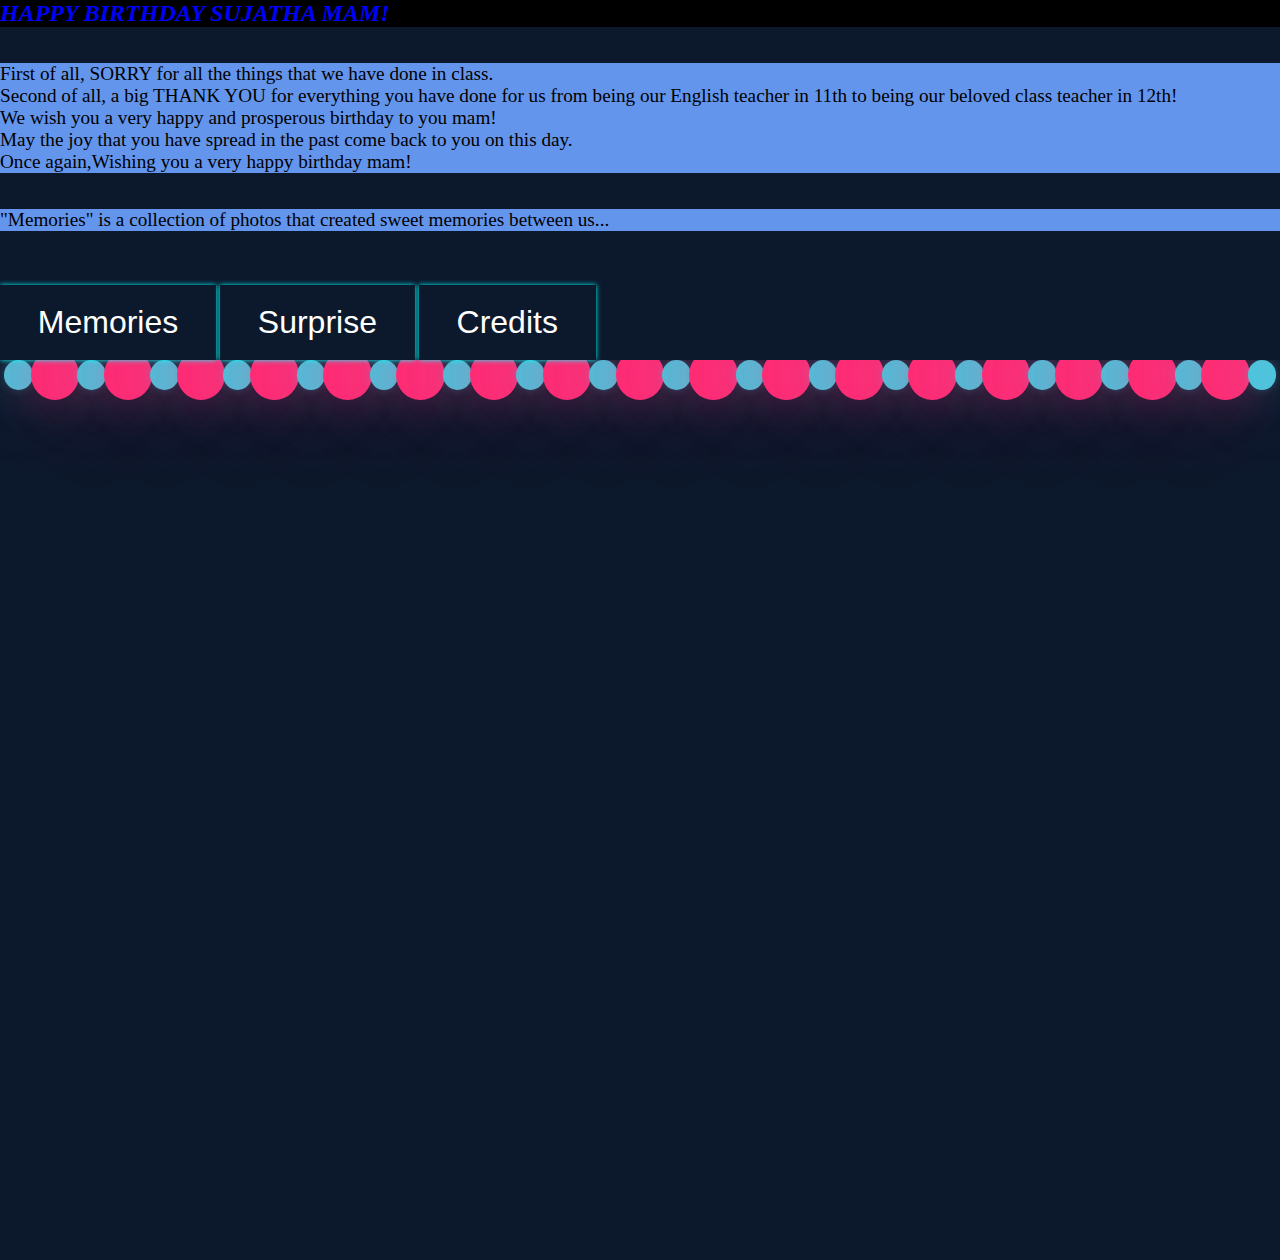
==== index.html @ ca106b70 "Add files via upload" ====
<!DOCTYPE html>
<html>
    <head>
        <title>PROJECT WISH</title>
        <link rel="stylesheet" href="style.css">
        <script src="script.js" defer></script>
    </head>

    <body>
        <section class="wrapper">
        <div class="wish">
            <h2 id="heading"><em>HAPPY BIRTHDAY SUJATHA MAM!</em></h2>
            <br><br>
            <p class="thewish">
First of all, SORRY for all the things that we have done in class.<br>
Second of all, a big THANK YOU for everything you have done for us from being our English teacher in 11th to
being our beloved class teacher in 12th!<br>
We wish you a very happy and prosperous birthday to you mam!<br>
May the joy that you have spread in the past come back to you on this day.<br>
Once again,Wishing you a very happy birthday mam!
            </p>
            <br><br>
        </div>
        <div class="controlsintro">
            <p class="thewish">
                "Memories" is a collection of photos
                that created sweet memories between us...
            </p>
            <br><br><br>
        </div>
        <div>
            <button class="btn"><a style="color: white;" href="Memories.html" class="linktags">Memories</a></button>
            <button class="btn"><a style="color: white;" href="Surprise.html" class="linktags">Surprise</a></button>
            <button class="btn"><a style="color: white;" href="Credits.html" class="linktags">Credits</a></button>
        </div>
        </section>
        <div class="container">
            <div class="bubbles">
                <span style="--i:24;"></span>
                <span style="--i:14;"></span>
                <span style="--i:10;"></span>
                <span style="--i:13;"></span>
                <span style="--i:19;"></span>
                <span style="--i:26;"></span>
                <span style="--i:17;"></span>
                <span style="--i:11;"></span>
                <span style="--i:18;"></span>
                <span style="--i:16;"></span>
                <span style="--i:21;"></span>
                <span style="--i:20;"></span>
                <span style="--i:23;"></span>
                <span style="--i:18;"></span>
                <span style="--i:24;"></span>
                <span style="--i:14;"></span>
                <span style="--i:10;"></span>
                <span style="--i:13;"></span>
                <span style="--i:19;"></span>
                <span style="--i:26;"></span>
                <span style="--i:17;"></span>
                <span style="--i:11;"></span>
                <span style="--i:18;"></span>
                <span style="--i:16;"></span>
                <span style="--i:21;"></span>
                <span style="--i:20;"></span>
                <span style="--i:24;"></span>
                <span style="--i:14;"></span>
                <span style="--i:22;"></span>
                <span style="--i:14;"></span>
                <span style="--i:13;"></span>
                <span style="--i:13;"></span>
                <span style="--i:16;"></span>
                <span style="--i:24;"></span>
                <span style="--i:20;"></span>
                </div>
            </div>
    </body>
</html>
---- style.css ----
body {
    min-height: 100vh;
    background: #0c192c;
}

*
{
    margin: 0;
    padding: 0;
    box-sizing: border-box;
}

 h2 {
    text-align: justify;
    color: blue;
}

p {
    text-align: justify;
}

@keyframes slideinleft {
    from {
        transform: translateX(-300px);
    to {
        transform: translateY(0);
    }
}
}

@keyframes slideinright {
    from {
        transform: translateX(300px);
    to {
        transform: translateY(0);
    }
}
}
#Credits {
    color: black;
    text-align: justify;
}

#creditpre {
    color: blue;
}

.linktags {
    text-decoration: none;
}

.images {
    border-left: 100px;
    animation: slideinright 1s ease-in;
    width: 600px;
    height:600px;
    padding: 10px;
    background-color: blueviolet;
    max-width: max-content;
    max-height: max-content;
}

#heading {
    background-color: black;
    animation: slideinleft 1s ease-in;
}

.thewish {
    font-size: larger;
    background-color: cornflowerblue;
    animation: slideinright 1s ease-in;
}
.btn {

    background: #7d2ae8;
    color: blue;
    font-size: 2rem;
    font-weight: 200;
    padding: 0.5cm 1cm;
    color: var(--clr-accent);
    background-color: var(--clr-rgba);
    border: 10px solid var(--cle-accent);
    transition: all 0.3s;
    box-shadow: 0 0 5px cyan;
}
.btn:hover{
    box-shadow: 0 0 5px cyan,0 0 25px cyan, 0 0 50px cyan,0 0 100px cyan;
}
.btn:active {
    transform: scale(0.96);
}
.container
{
    position: relative;
    width: 100%;
    height: 100vh;
    overflow: hidden;
}
.bubbles
{
    position: relative;
    display: flex;
}
.bubbles span
{
    z-index: -100;
    position: relative;
    width:30px;
    height:30px;
    background:#4fc3dc;
    margin: 0 4px;
    border-radius: 50%;
    box-shadow: 0 0 10px #4fc3dc44,0 0 50px #4fc3dc44,0 0 100px #4fc3dc44;
    animation: animate 15s linear infinite;
    animation-duration: calc(125s / var(--i));
}
.bubbles span:nth-child(even)
{
    background: #ff2d75;
    box-shadow: 0 0 0 10px #ff2d75,0 0 50px #ff2d75,0 0 100px #ff2d75;

}
@keyframes animate
{
    0%
    {
        transform: translateY(100vh) scale(0);
    }
    100%
    {
        transform: translateY(-10vh) scale(1);
    }
}
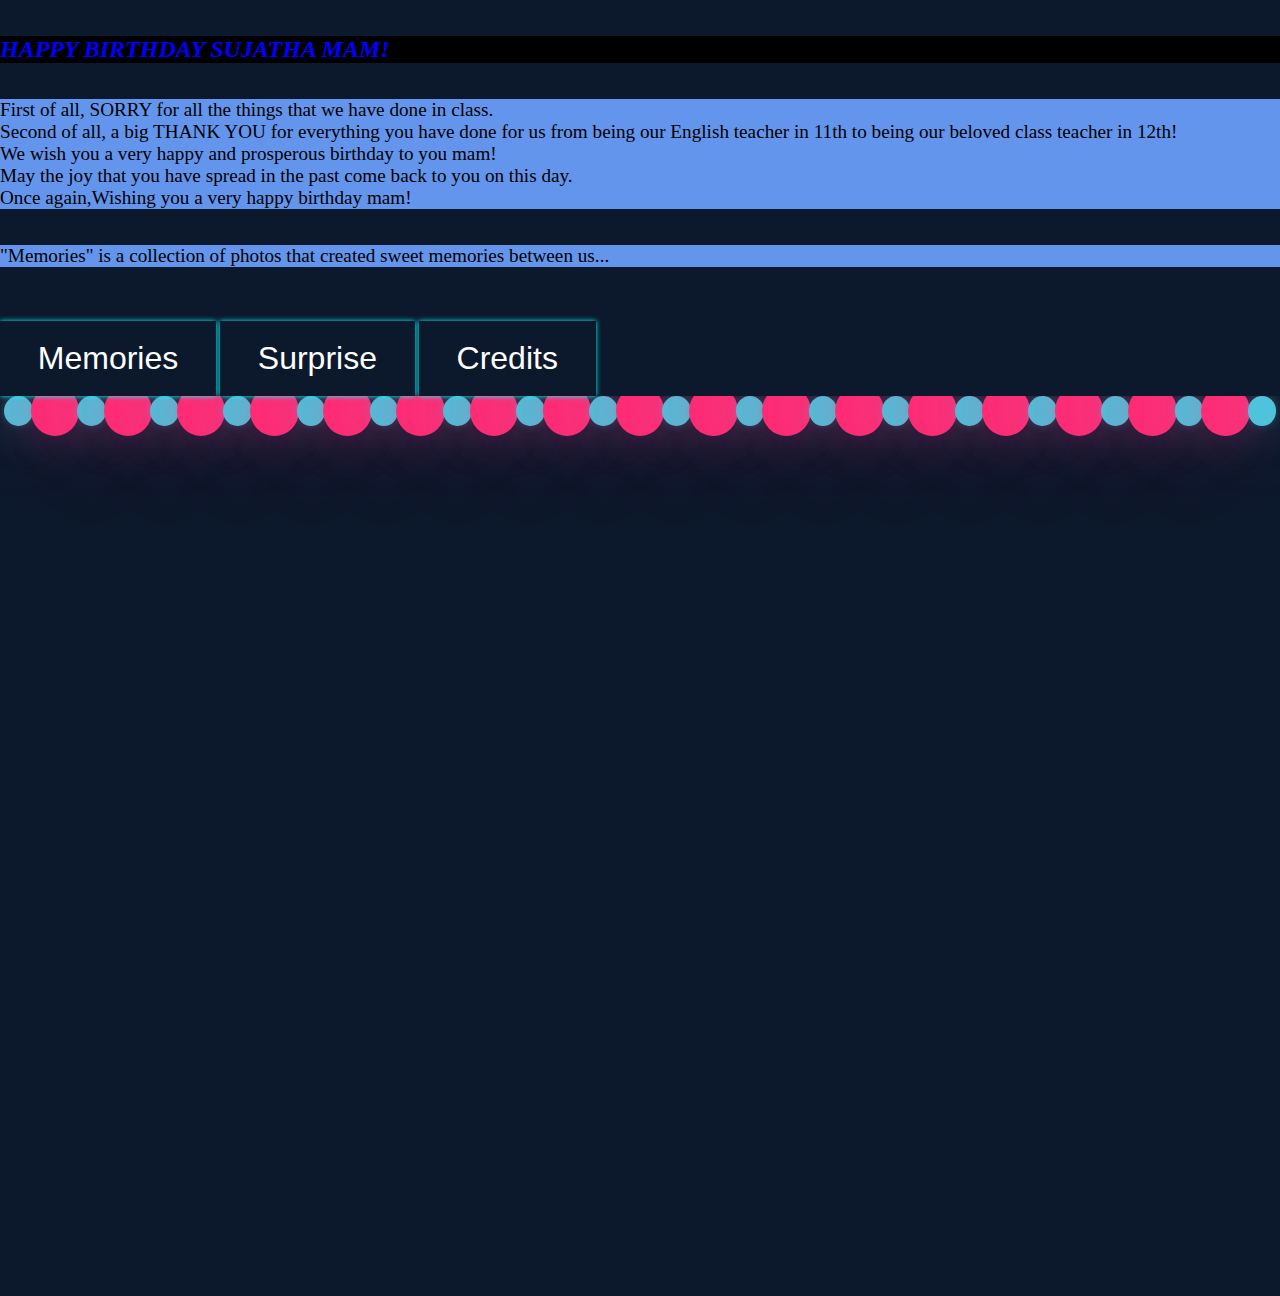
==== commit 992dd060: "Update index.html" ====
--- a/index.html
+++ b/index.html
@@ -9,6 +9,7 @@
     <body>
         <section class="wrapper">
         <div class="wish">
+            <br><br>
             <h2 id="heading"><em>HAPPY BIRTHDAY SUJATHA MAM!</em></h2>
             <br><br>
             <p class="thewish">
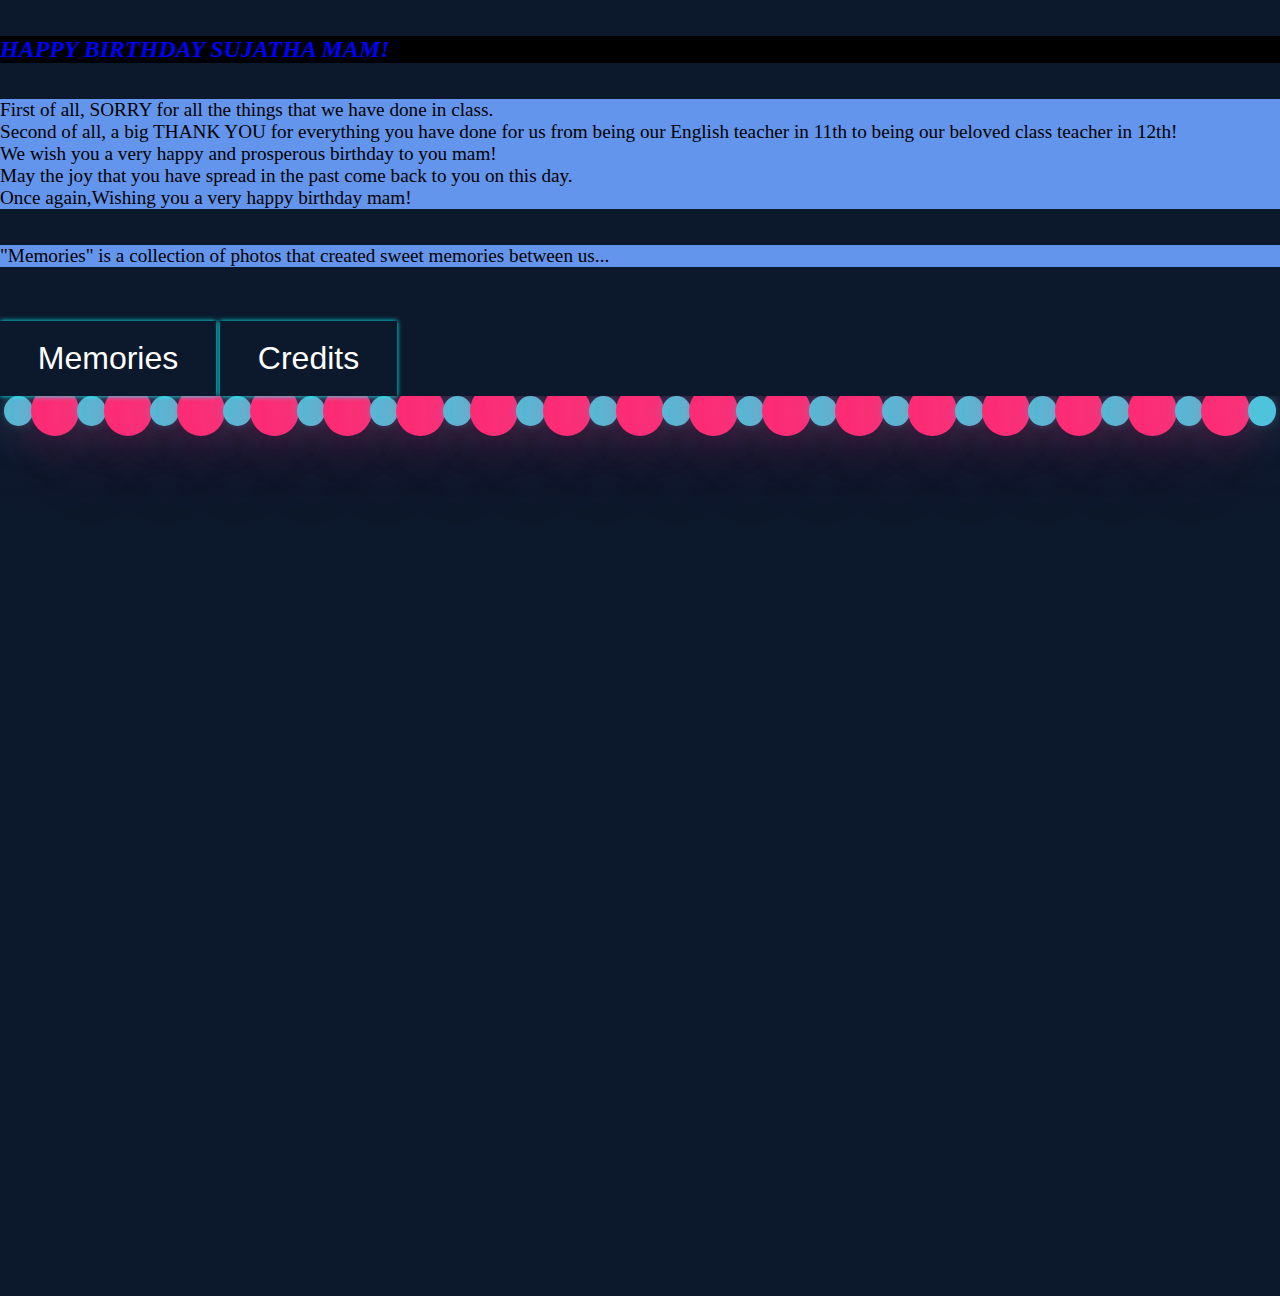
==== commit 924849f5: "Update index.html" ====
--- a/index.html
+++ b/index.html
@@ -31,7 +31,6 @@
         </div>
         <div>
             <button class="btn"><a style="color: white;" href="Memories.html" class="linktags">Memories</a></button>
-            <button class="btn"><a style="color: white;" href="Surprise.html" class="linktags">Surprise</a></button>
             <button class="btn"><a style="color: white;" href="Credits.html" class="linktags">Credits</a></button>
         </div>
         </section>
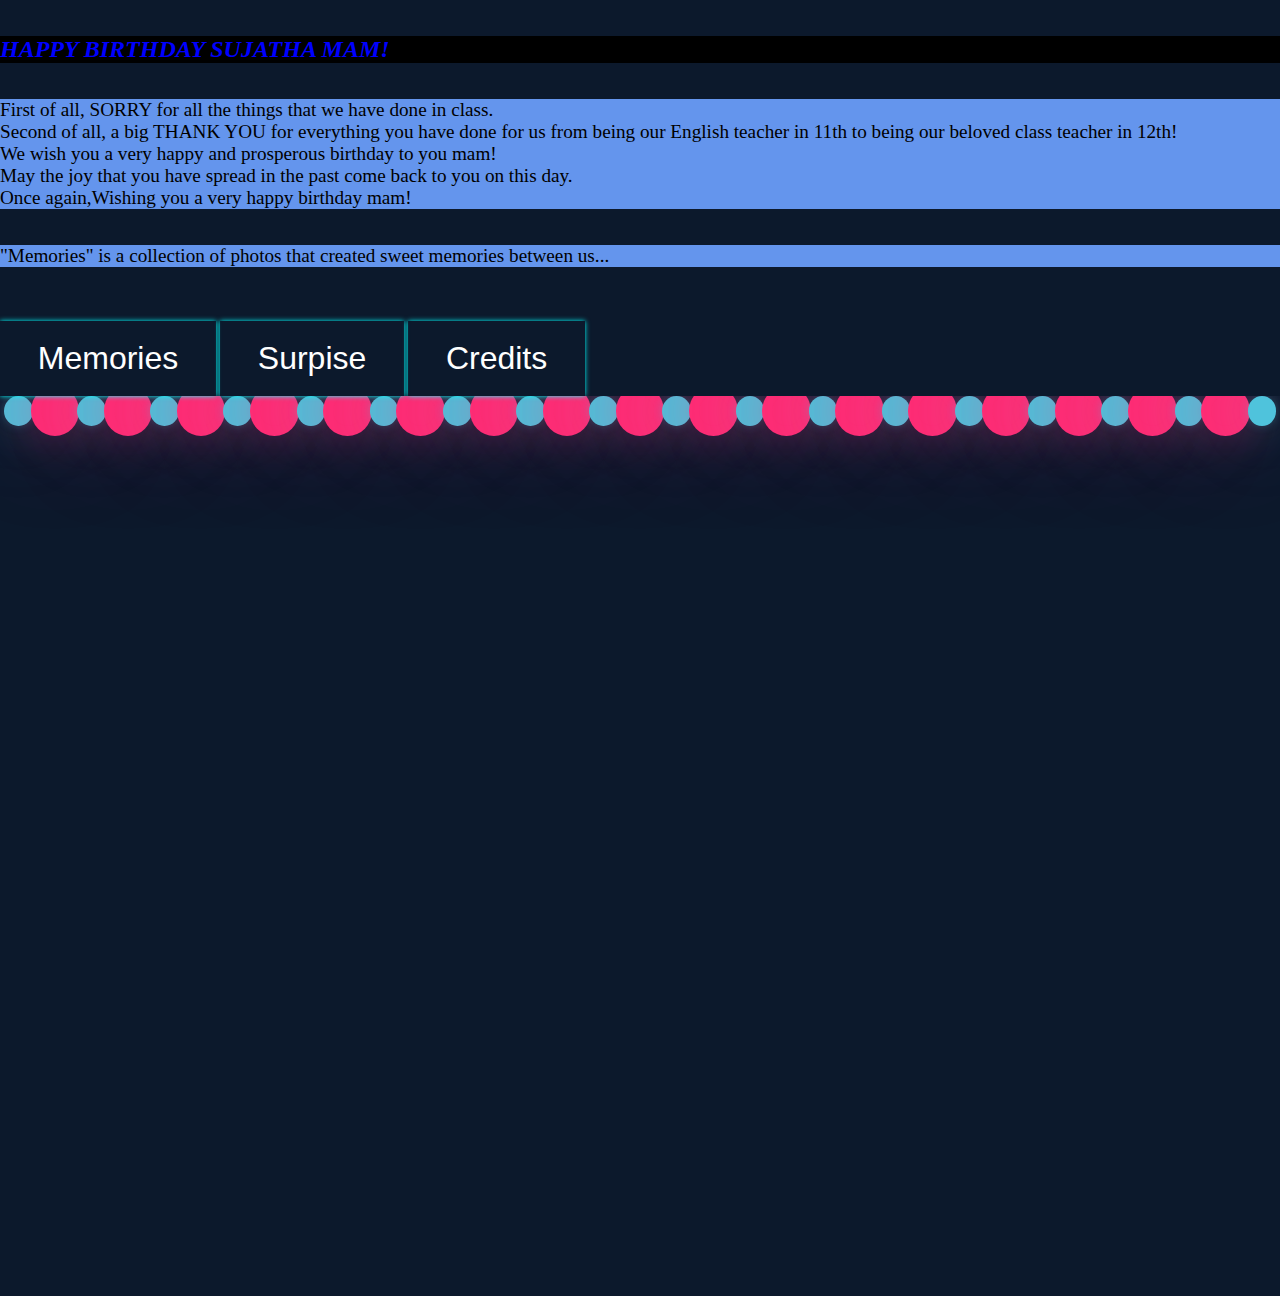
==== commit bcd056ef: "Update index.html" ====
--- a/index.html
+++ b/index.html
@@ -31,6 +31,7 @@
         </div>
         <div>
             <button class="btn"><a style="color: white;" href="Memories.html" class="linktags">Memories</a></button>
+            <button class="btn"><a style="color: white;" href="Surprise.html" class="linktags">Surpise</a></button>
             <button class="btn"><a style="color: white;" href="Credits.html" class="linktags">Credits</a></button>
         </div>
         </section>
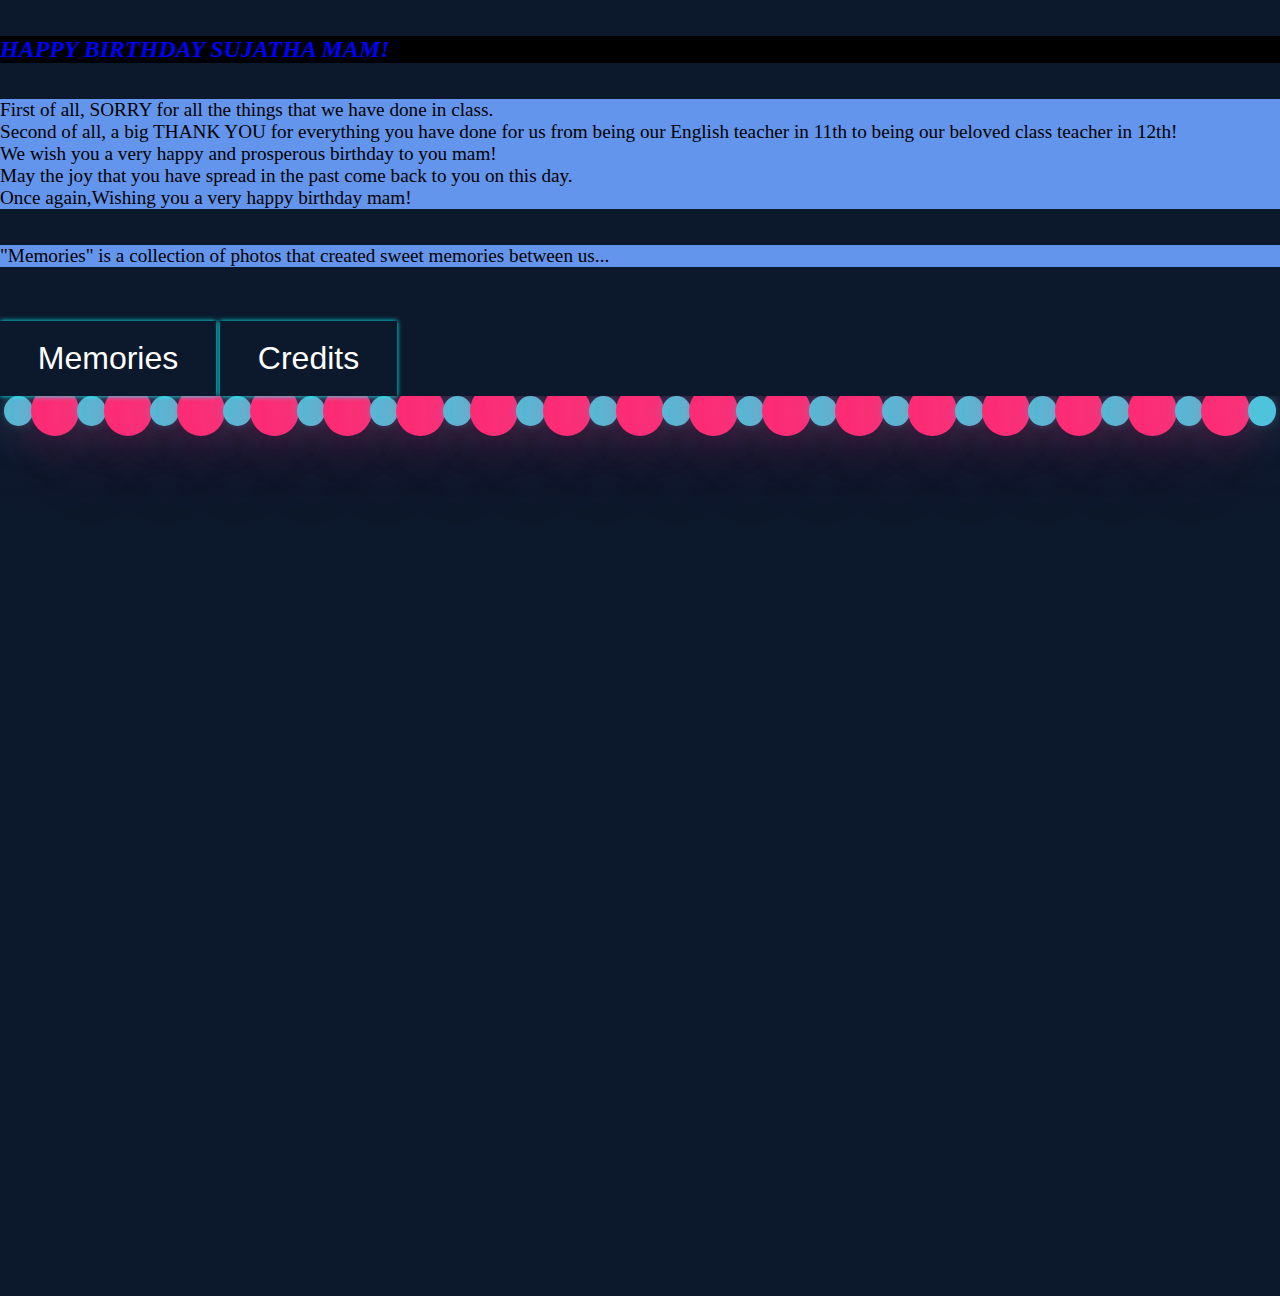
==== commit 200e295a: "Update index.html" ====
--- a/index.html
+++ b/index.html
@@ -31,7 +31,6 @@
         </div>
         <div>
             <button class="btn"><a style="color: white;" href="Memories.html" class="linktags">Memories</a></button>
-            <button class="btn"><a style="color: white;" href="Surprise.html" class="linktags">Surpise</a></button>
             <button class="btn"><a style="color: white;" href="Credits.html" class="linktags">Credits</a></button>
         </div>
         </section>
